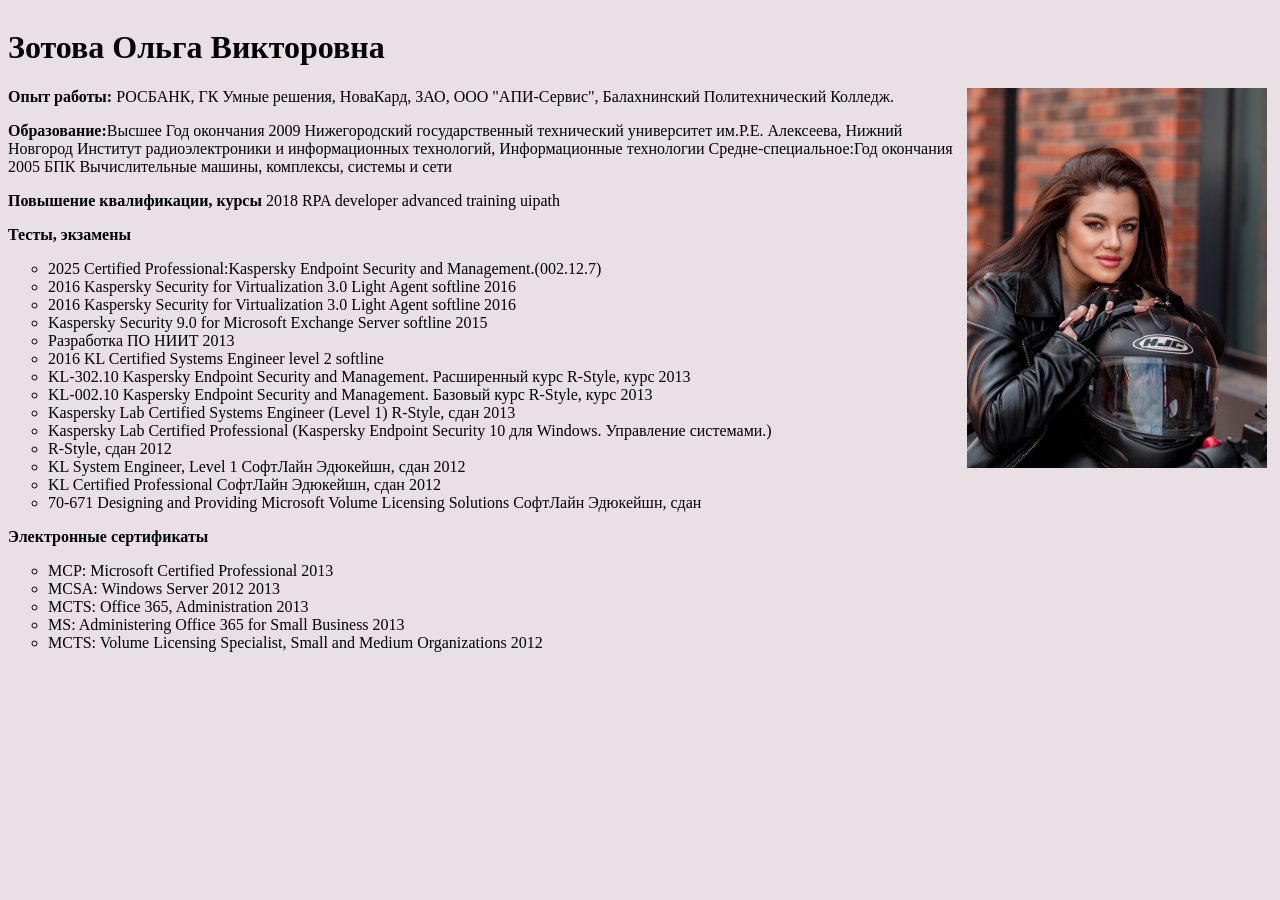
==== index.html @ 1803cfcf "1" ====
<!DOCTYPE html>
<html lang="en">

<head>
    <meta charset="UTF-8">
    <meta name="viewport" content="width=device-width, initial-scale=1.0">
    <title>Зотова Ольга Викторовна</title>
    <link rel="stylesheet" href="static/styles/style.css">

</head>
<!-- главная страница портфолио -->

<body>
    <!--
    <div class="general">
        <aside class="panel">
            <p>

            <ul>

                <li>Курсы Информатика</li>
                <li>Мастер классы Kaspersky Endpoint Security</li>
                <li>Учим HTML и CSS</li>
                <li>Учим JavaScript</li>



            </ul>
            </p>

        </aside>
    -->
        <div class="main">

                <h1>Зотова Ольга Викторовна</h1>
                <div class="img-conteiner">
                    <img src="static/images/IMG_4545.JPG.jpg" alt="Зотова Ольга Викторовна">
                </div>

                <p><span>Опыт работы:</span> РОСБАНК, ГК Умные решения, НоваКард, ЗАО, ООО "АПИ-Сервис", Балахнинский
                    Политехнический Колледж.
                </p>

                <p><span>Образование:</span>Высшее Год окончания 2009 Нижегородский государственный технический
                    университет
                    им.Р.Е.
                    Алексеева,
                    Нижний Новгород Институт радиоэлектроники и информационных технологий, Информационные технологии
                    Средне-специальное:Год окончания 2005 БПК Вычислительные машины, комплексы, системы и сети</p>

                <p><span>Повышение квалификации, курсы</span>
                    2018 RPA developer advanced training uipath</p>
                <p><span>Тесты, экзамены</span>
                <ul>
                    <li>2025 Certified Professional:Kaspersky Endpoint Security and Management.(002.12.7)</li>
                    <li>2016 Kaspersky Security for Virtualization 3.0 Light Agent softline 2016</li>
                    <li>2016 Kaspersky Security for Virtualization 3.0 Light Agent softline 2016</li>
                    <li>Kaspersky Security 9.0 for Microsoft Exchange Server softline 2015</li>
                    <li>Разработка ПО НИИТ 2013</li>
                    <li>2016 KL Certified Systems Engineer level 2 softline</li>
                    <li>KL-302.10 Kaspersky Endpoint Security and Management. Расширенный курс R-Style, курс 2013</li>
                    <li> KL-002.10 Kaspersky Endpoint Security and Management. Базовый курс R-Style, курс 2013</li>
                    <li>Kaspersky Lab Certified Systems Engineer (Level 1) R-Style, сдан 2013</li>
                    <li>Kaspersky Lab Certified Professional (Kaspersky Endpoint Security 10 для Windows. Управление
                        системами.)</li>
                    <li>R-Style, сдан 2012</li>
                    <li>KL System Engineer, Level 1 СофтЛайн Эдюкейшн, сдан 2012</li>
                    <li>KL Certified Professional СофтЛайн Эдюкейшн, сдан 2012</li>
                    <li>70-671 Designing and Providing Microsoft Volume Licensing Solutions СофтЛайн Эдюкейшн, сдан</li>
                </ul>

                </p>
                <p><span>Электронные сертификаты</span>
                    <ul>
                        <li>MCP: Microsoft Certified Professional 2013</li>
                        <li>MCSA: Windows Server 2012 2013</li>
                        <li>MCTS: Office 365, Administration 2013</li>
                        <li>MS: Administering Office 365 for Small Business 2013</li>
                        <li>MCTS: Volume Licensing Specialist, Small and Medium Organizations 2012</li>
                    </ul>
                </p>

        </div>
        <!--
        <form class="form">
            <div class="form-row">
                <span class="svyaz">Форма обратной связи.</span>
                <select class="field field-select">
                    <option>Выберите тему письма.</option>
                    <option>Сотрудничество</option>
                    <option>Наставничество</option>
                    <option>Другое</option>
                </select>
            </div>
            <label>
                <div class="form-row">
                    <span>Введите ваше имя:</br></span>
                    <input type="text" class="field" placeholder="например, Ольга">
                </div>
            </label>
            <div class="form-row">
                <span class="form-hint">Введите ваше email</span>
                <input type="email" class="field" placeholder="например, olga@gmail.com" required>
            </div>
            <div class="form-row">
                <span class="form-hint">Введите ваше сообщение</span>
                <textarea class="field field-textarea" placeholder="Здраствуйте..."></textarea>
            </div>
            <label>
                <input type="radio" name="gender" checked>
                женский
            </label>
            <label>
                <input type="radio" name="gender">
                мужской
            </label>
            <label class="label">
                <br>Я даю согласие на обработку данных
                <input type="checkbox" class="checkbox">
            </label>
            <div>
                <button class="button">Отправить</button>
            </div>
        </form>  -->
    </div>

</body>

</html>
---- static/styles/style.css ----
.general{
    display: inline-block;
}
.main{
    display: block;

}
.panel{
    display: block;
    float: left;
    margin-right: 20px;
    height: 900px;
    padding-top: 60px;
   
}

img{
    width: 300px;
    float: right;
    margin-right: 5px;
}

span {
    font-weight: bold;
    
}
ul{
    list-style:circle;
}

body{
	background-color: #e8e0e5;
	display: flex;
}
.form{
    display: inline-block;
	padding-top: 0px;
    padding-left: 330px;
    
}
.form-hint{
	display:block;
	font-size: 13px;
	font-weight: 900;
	margin-bottom:12px;
}

.field{
	box-sizing: border-box;
	width: 640px;
	border: 1px solid #222222;
	padding: 15px 20px;
}
.field-textarea{
	min-width: 300px;
	max-width: 350px;
	min-height: 200px;
	max-height: 250px;
	
}

.button{
	width: 640px;
	border: none;
	padding: 15px 55px;
	color:#ffffff;
	background-color:#e74c3c;
	font-family: inherit;
	font-size: 16px;
	cursor: pointer;
	text-align: center;
	margin-top: 20px;
	margin-bottom: 20px;
	
}
.field:focus{
	background: rgb(122, 127, 122);

}
.button:hover{
	background-color: burlywood;
	
}

.checkbox{
	text-align: center;
}
.field-select{
	display: block;
	box-sizing: border-box;
	width: 480px;
	height: 45px;
	padding-left: 20px;
	border: 1px solid #000000;
	font-family: inherit;
	font-size: 12px;
	color: #333333;
	margin:0;
}
.svyaz{
    display: block;
    margin-bottom: 30px;
    margin-top: 30px;
    font-weight: bolder;
}
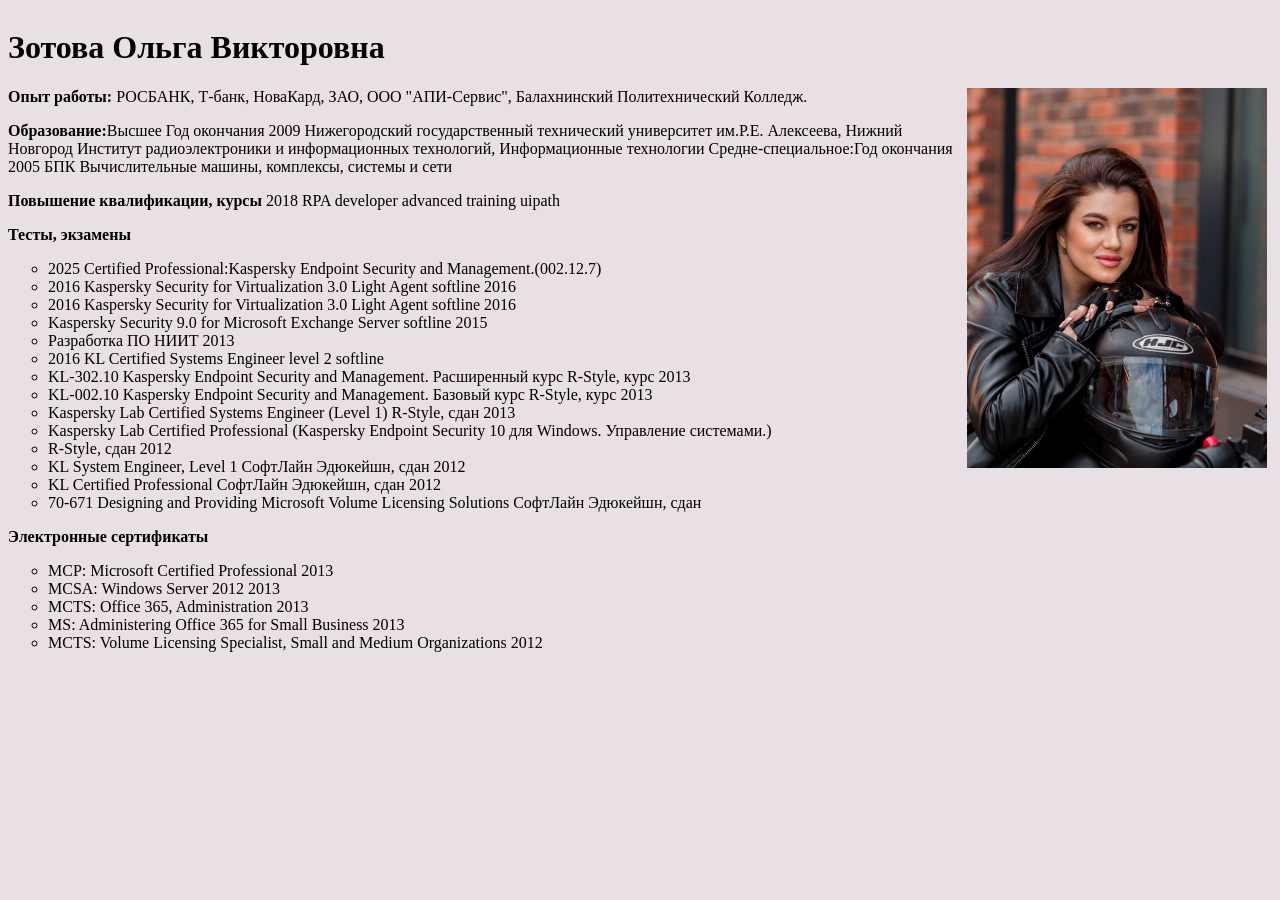
==== commit fe594b1a: "Update index.html" ====
--- a/index.html
+++ b/index.html
@@ -37,7 +37,7 @@
                     <img src="static/images/IMG_4545.JPG.jpg" alt="Зотова Ольга Викторовна">
                 </div>
 
-                <p><span>Опыт работы:</span> РОСБАНК, ГК Умные решения, НоваКард, ЗАО, ООО "АПИ-Сервис", Балахнинский
+                <p><span>Опыт работы:</span> РОСБАНК, Т-банк, НоваКард, ЗАО, ООО "АПИ-Сервис", Балахнинский
                     Политехнический Колледж.
                 </p>
 
@@ -126,4 +126,4 @@
 
 </body>
 
-</html>+</html>
